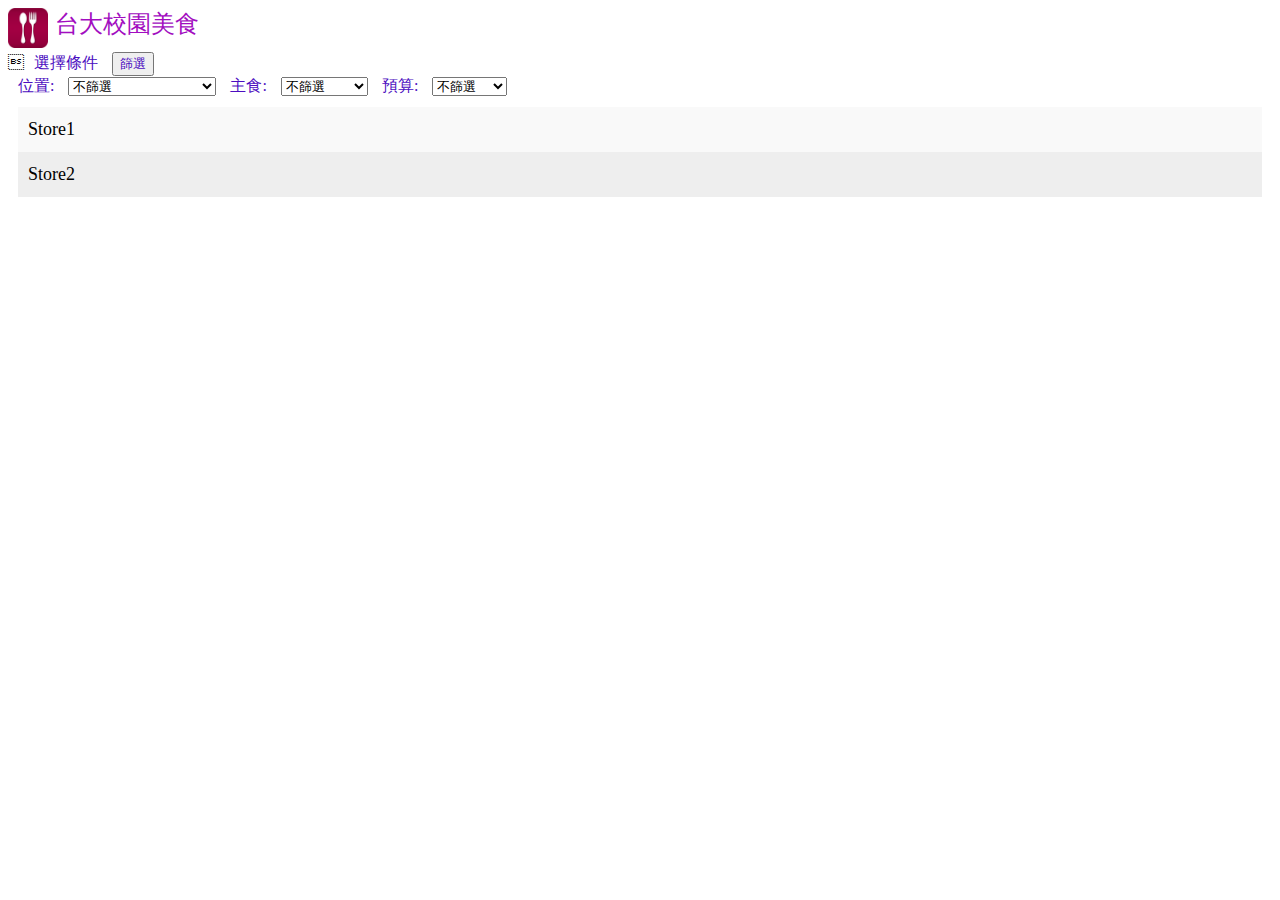
==== src/stores/stores.html @ 5eac07b7 "first commit" ====
<!DOCTYPE html>
<html>

<head>
    <link href="/src/stores/stores.css" rel="stylesheet" type="text/css">
    <script type="text/javascript" src="/src/stores/stores.js"></script>
</head>

<body onload="bodyLoaded()">
    <div >
        <img src="/src/stores/food.png" alt="Food" width="40" height="40">
        <span>台大校園美食</span>
    </div>
    
    <div>
        <label>選擇條件</label> <button id='queryData'>篩選</button> <br>
        <label for="palces">位置:</label>
        <select name="places" id="places">
            <option value="-1">不篩選</option>
            <option value="0">水源市場到師大分部</option>
            <option value="1">水源市場到正門</option>
            <option value="2">正門到台電大樓</option>
            <option value="3">溫州街</option>
            <option value="4">辛亥路118巷（後門）</option>
            <option value="5">台大學餐</option>
            <option value="6">台科大學餐</option>
            <option value="7">長興街</option>
        </select>
        <label for="types">主食:</label>
        <select name="types" id="types">
            <option value="-1">不篩選</option>
            <option value="0">中式</option>
            <option value="1">西式</option>
            <option value="2">台式</option>
            <option value="3">美式</option>
            <option value="4">港式</option>
            <option value="5">韓式</option>
            <option value="6">日式</option>
            <option value="7">東南亞料理</option>
            <option value="8">南洋料理</option>
            <option value="9">中東料理</option>
            <option value="10">雲南料理</option>
        </select>
        <label for="budgets">預算:</label>
        <select name="places" id="places">
            <option value="-1">不篩選</option>
            <option value="0">少於100</option>
            <option value="1">100~200</option>
            <option value="2">300~500</option>
            <option value="3">大於500</option>
        </select>
    </div>


    <ul id="storesList">
        <li>Store1</li>
        <li class="checked">Store2</li>
    </ul>

</body>

</html>
---- src/stores/stores.css ----
body {
    min-width: 250px;
  }

  h2 {
    margin: 10px;
  }

  label {
    margin: 10px;
    color: rgb(76, 13, 192);
  }

  button {
    color: rgb(76, 13, 192);
  }
  span {
    color: rgb(162, 13, 192);
    font-size: 24px;
    padding: 3px;
    vertical-align: top;
  }
  /* Include the padding and border in an element's total width and height */
  * {
    box-sizing: border-box;
  }
  
  /* Remove margins and padding from the list */
  ul {
    margin: 10px;
    padding: 0px;
  }
  
  /* Style the list items */
  ul li {
    cursor: pointer;
    position: relative;
    padding: 12px 8px 12px 10px;
    list-style-type: none;
    background: #eee;
    font-size: 18px;
    transition: 0.2s;
    
    /* make the list items unselectable */
    -webkit-user-select: none;
    -moz-user-select: none;
    -ms-user-select: none;
    user-select: none;
  }
  
  /* Set all odd list items to a different color (zebra-stripes) */
  ul li:nth-child(odd) {
    background: #f9f9f9;
  }
  
  /* Darker background-color on hover */
  ul li:hover {
    background: #ddd;
  }
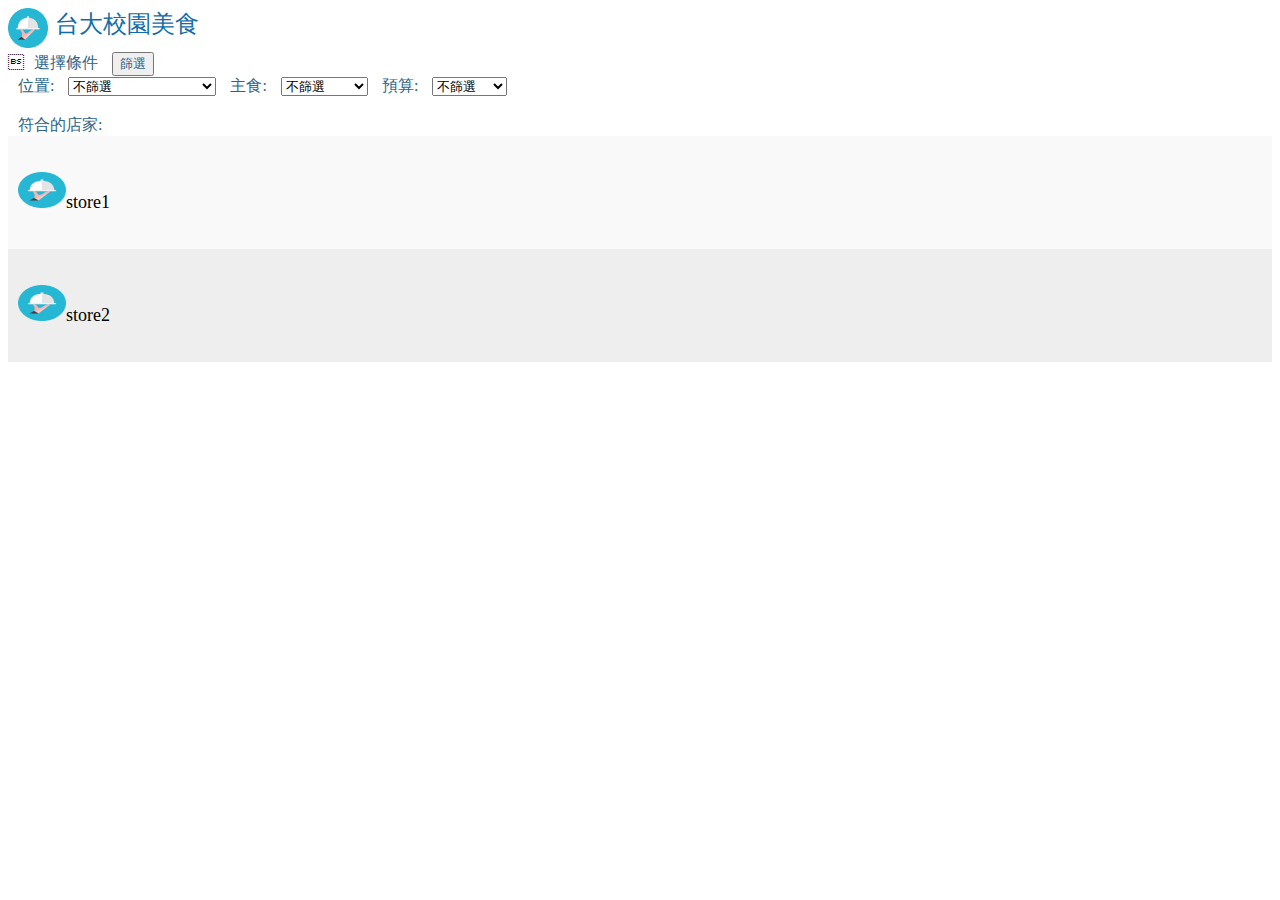
==== commit e2c6eb75: "add database query" ====
--- a/src/stores/stores.html
+++ b/src/stores/stores.html
@@ -7,11 +7,11 @@
 </head>
 
 <body onload="bodyLoaded()">
-    <div >
-        <img src="/src/stores/food.png" alt="Food" width="40" height="40">
+    <div>
+        <img src="/res/food.png" alt="Food" width="40" height="40">
         <span>台大校園美食</span>
     </div>
-    
+
     <div>
         <label>選擇條件</label> <button id='queryData'>篩選</button> <br>
         <label for="palces">位置:</label>
@@ -42,21 +42,29 @@
             <option value="10">雲南料理</option>
         </select>
         <label for="budgets">預算:</label>
-        <select name="places" id="places">
+        <select name="budgets" id="budgets">
             <option value="-1">不篩選</option>
             <option value="0">少於100</option>
             <option value="1">100~200</option>
             <option value="2">300~500</option>
             <option value="3">大於500</option>
         </select>
+    </div> <br>
+
+    <label id="total">符合的店家:</label>
+    <!-- list w/o image
+    <ul id="storesList">
+        <li> store1</li>
+        <li>store2</li>
+    </ul>
+    -->
+
+    <!-- image list item -->
+    <div id="storesList">
+        <div class="imageItemOdd"><img src="/res/food.png" width="48" height="36">store1 </div>
+        <div class="imageItem"><img src="/res/food.png" width="48" height="36">store2 </div>
     </div>
-
-
-    <ul id="storesList">
-        <li>Store1</li>
-        <li class="checked">Store2</li>
-    </ul>
-
+    
 </body>
 
 </html>--- a/src/stores/stores.css
+++ b/src/stores/stores.css
@@ -8,14 +8,14 @@
 
   label {
     margin: 10px;
-    color: rgb(76, 13, 192);
+    color: rgb(45, 100, 136);
   }
 
   button {
-    color: rgb(76, 13, 192);
+    color: rgb(45, 100, 136);
   }
   span {
-    color: rgb(162, 13, 192);
+    color: rgb(16, 109, 170);
     font-size: 24px;
     padding: 3px;
     vertical-align: top;
@@ -32,10 +32,10 @@
   }
   
   /* Style the list items */
-  ul li {
+  ul li, .imageItem, .imageItemOdd {
     cursor: pointer;
     position: relative;
-    padding: 12px 8px 12px 10px;
+    padding: 36px 8px 36px 10px;
     list-style-type: none;
     background: #eee;
     font-size: 18px;
@@ -46,15 +46,17 @@
     -moz-user-select: none;
     -ms-user-select: none;
     user-select: none;
+
+    /* for img */
+    object-fit: cover;
   }
   
   /* Set all odd list items to a different color (zebra-stripes) */
-  ul li:nth-child(odd) {
+  ul li:nth-child(odd), .imageItemOdd {
     background: #f9f9f9;
   }
   
   /* Darker background-color on hover */
-  ul li:hover {
+  ul li:hover, .imageItem:hover, .imageItemOdd:hover {
     background: #ddd;
   }
-  
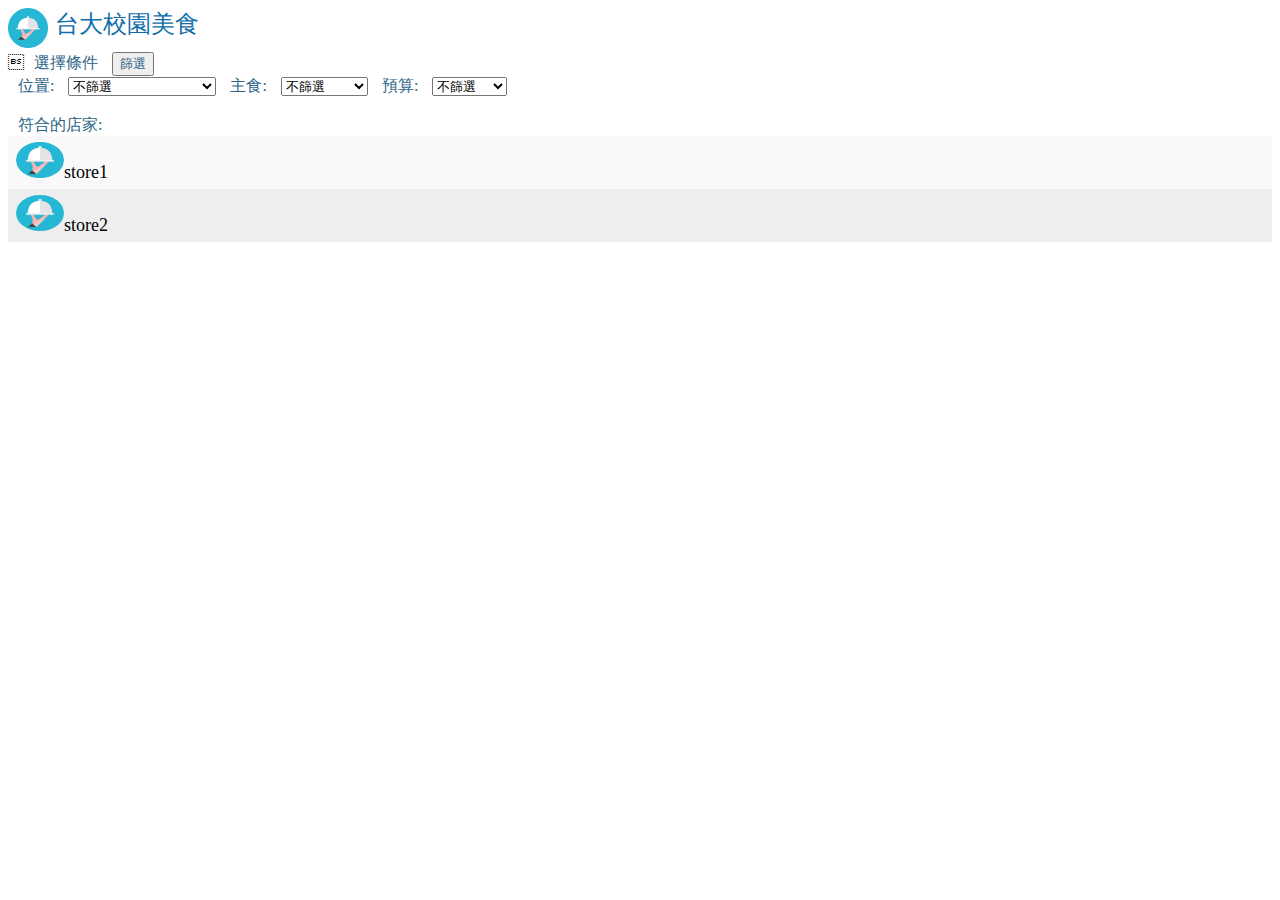
==== commit 7ad87cae: "add todo" ====
--- a/src/stores/stores.html
+++ b/src/stores/stores.html
@@ -61,8 +61,8 @@
 
     <!-- image list item -->
     <div id="storesList">
-        <div class="imageItemOdd"><img src="/res/food.png" width="48" height="36">store1 </div>
-        <div class="imageItem"><img src="/res/food.png" width="48" height="36">store2 </div>
+        <div class="imageItemOdd"><img class="image-cropper" src="/res/food.png" width="48" height="36">store1 </div>
+        <div class="imageItem"><img class="image-cropper" src="/res/food.png" width="48" height="36">store2 </div>
     </div>
     
 </body>
--- a/src/stores/stores.css
+++ b/src/stores/stores.css
@@ -35,7 +35,7 @@
   ul li, .imageItem, .imageItemOdd {
     cursor: pointer;
     position: relative;
-    padding: 36px 8px 36px 10px;
+    padding: 6px 8px 6px 8px;
     list-style-type: none;
     background: #eee;
     font-size: 18px;
@@ -46,8 +46,10 @@
     -moz-user-select: none;
     -ms-user-select: none;
     user-select: none;
+  }
 
-    /* for img */
+  .image-cropper {
+    border-radius: 50%;
     object-fit: cover;
   }
   
